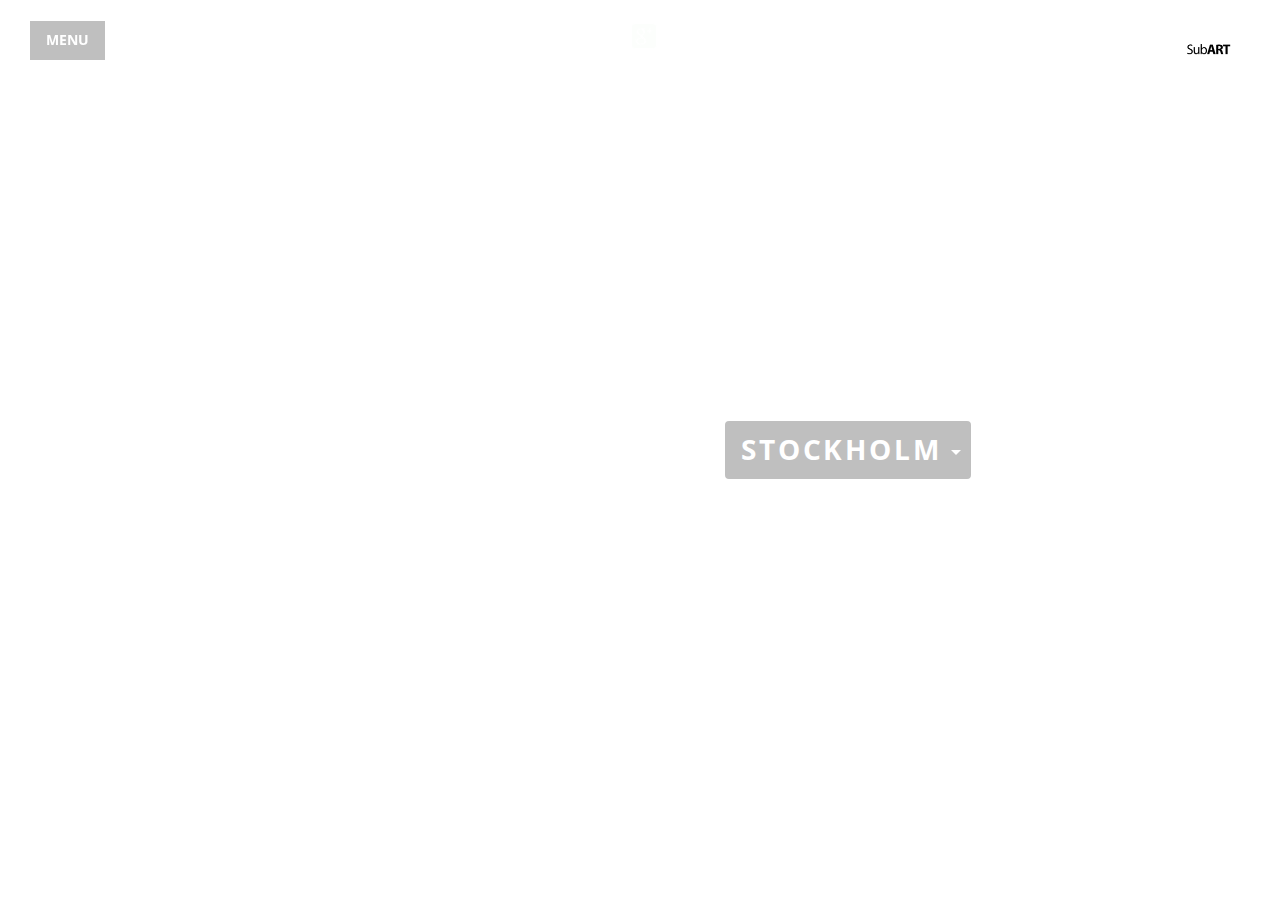
==== Homepage/index.html @ 1b1beb7c "combined with vijitha's best of munich page" ====
<!DOCTYPE html>
<html lang="en">

<head>

    <meta charset="utf-8">
    <meta http-equiv="X-UA-Compatible" content="IE=edge">
    <meta name="viewport" content="width=device-width, initial-scale=1">
    <meta name="description" content="">
    <meta name="author" content="">

    <title>SubArtSF</title>

    <!-- Bootstrap Core CSS -->
    <link href="css/bootstrap.min.css" rel="stylesheet">

    <!-- Custom CSS -->
    <link href="css/homepage.css" rel="stylesheet">

    <!-- Custom Fonts -->
    <link href="http://fonts.googleapis.com/css?family=Source+Sans+Pro:300,400,700,300italic,400italic,700italic" rel="stylesheet" type="text/css">
    <link rel="stylesheet" type="text/css" href="http://fonts.googleapis.com/css?family=Open+Sans">

    <!-- HTML5 Shim and Respond.js IE8 support of HTML5 elements and media queries -->
    <!-- WARNING: Respond.js doesn't work if you view the page via file:// -->
    <!--[if lt IE 9]>
        <script src="https://oss.maxcdn.com/libs/html5shiv/3.7.0/html5shiv.js"></script>
        <script src="https://oss.maxcdn.com/libs/respond.js/1.4.2/respond.min.js"></script>
    <![endif]-->

</head>

<body>

    <div id="logo"> <a href="http://subartsf.org/"><img class="pull-right" src="img/logo2.png" width=50% height=50%></a> </div>
    <!-- Navigation -->

    <a id="menu-toggle" href="#" class="btn btn-dark btn-lg toggle">MENU</a>
    <nav id="sidebar-wrapper">
        <ul class="sidebar-nav">
            <a id="menu-close" href="#" class="btn btn-dark btn-lg pull-right toggle">CLOSE</a>
            <li class="sidebar-brand">
                <a id="menu-header" href="#">Subway Art Guide</a>
            </li>
            <br>
            <li>
                <a href="#">Home</a>
            </li>
            <li>
                <a href="#">City Maps</a>
            </li>
            <li>
                <a href="#">About</a>
            </li>
        </ul>

        <ul class="navbar-bottom">
            <li>
                <a href="#">Support</a>
            </li>
            <li>
                <a href="#">FAQ</a>
            </li>
            <li>
                <a href="#">Contact Us</a>
            </li>
        </ul>
    </nav>

    <!-- Social Media Icons -->
    <nav id="nav">
        <ul>
            <li><a href="https://www.facebook.com/SubArtSF"><img src="img/fb.png" width=30em height=30em></a></li>
            <li><a href="https://plus.google.com/105286210592567712015/posts"><img src="img/gplus.gif" width=30em height=30em></a></li>
            <li><a href="https://www.pinterest.com/subarts/"><img src="img/pinterest.png" width=30em height=30em></a></li>
            <li><a href="https://twitter.com/SubArtSF"><img src="img/twitter.png" width=30em height=30em></a></li>
        </ul>
    </nav>


    <header id="top" class="header">

        <div class="text-vertical-center"><div class="headertext">

            <h1 class = "pull-left"><i>Where do you want to go today?</i></h1>

            <div class="btn-group">
              <button class="btn btn-default btn-lg dropdown-toggle btn-main" type="button" id="explore" data-toggle="dropdown" aria-expanded="false">
                <script>
                var options = ['<a href="https://www.google.com/search?q=paris">PARIS</a>',
                            '<a href="https://www.google.com/search?q=montreal">MONTREAL</a>',
                            '<a href="bestof/munich.html">MUNICH</a>',
                            '<a href="https://www.google.com/search?q=stockholm">STOCKHOLM</a>'];
                document.getElementById("explore").innerHTML = options[Math.floor(Math.random() * options.length)];

                </script>
                <span class="caret"></span>
              </button>
              <ul id = "cities" class="dropdown-menu" role="menu">
                <li role="presentation"><a role="menuitem" tabindex="-1" href="https://www.google.com/search?q=paris">PARIS</a></li>
                <li role="presentation"><a role="menuitem" tabindex="-1" href="https://www.google.com/search?q=montreal">MONTREAL</a></li>
                <li role="presentation"><a role="menuitem" tabindex="-1" href="bestof/munich.html">MUNICH</a></li>
                <li role="presentation"><a role="menuitem" tabindex="-1" href="https://www.google.com/search?q=stockholm">STOCKHOLM</a></li>
              </ul>
            </div>

        </div></div>

    </header>


    <!-- jQuery -->
    <script src="js/jquery.js"></script>

    <!-- Bootstrap Core JavaScript -->
    <script src="js/bootstrap.min.js"></script>

    <script>
    // Closes the sidebar menu
    $("#menu-close").click(function(e) {
        e.preventDefault();
        $("#sidebar-wrapper").toggleClass("active");
    });

    // Opens the sidebar menu
    $("#menu-toggle").click(function(e) {
        e.preventDefault();
        $("#sidebar-wrapper").toggleClass("active");
    });

    </script>

</body>

</html>
---- Homepage/css/homepage.css ----
/* Global Styles */

html,
body {
    width: 100%;
    height: 100%;
}

body {
    font-family: "Source Sans Pro","Helvetica Neue",Helvetica,Arial,sans-serif;
}

.text-vertical-center {
    display: table-cell;
    text-align: center;
    vertical-align: middle;
}

.text-vertical-center h1 {
    margin: 0;
    padding: 0;
    font-size: 3em;
    font-weight: 200;
    color: #fff;
    font-family:"Adobe Garamond Pro";
}

/* Custom Button Styles */

.btn-dark {
    border-radius: 0;
    color: #fff;
    background-color: rgba(0,0,0,0.4);
}

.btn-dark:hover,
.btn-dark:focus,
.btn-dark:active {
    color: #fff;
    background-color: rgba(0,0,0,0.7);
}

.btn-light {
    border-radius: 0;
    color: #333;
    background-color: rgb(255,255,255);
}

.btn-light:hover,
.btn-light:focus,
.btn-light:active {
    color: #333;
    background-color: rgba(255,255,255,0.8);
}

/* Custom Horizontal Rule */

hr.small {
    max-width: 100px;
}

/* Side Menu */

#sidebar-wrapper {
    z-index: 1000;
    position: fixed;
    left: 0;
    width: 250px;
    height: 100%;
    margin-left: -250px;
    overflow-y: auto;
    background: #222;
    -webkit-transition: all 0.4s ease 0s;
    -moz-transition: all 0.4s ease 0s;
    -ms-transition: all 0.4s ease 0s;
    -o-transition: all 0.4s ease 0s;
    transition: all 0.4s ease 0s;
}

.sidebar-nav {
    position: absolute;
    top: 0;
    width: 250px;
    margin: 0;
    padding: 0;
    list-style: none;
}

.sidebar-nav li {
    text-indent: 20px;
    line-height: 40px;
}

.sidebar-nav li a {
    display: block;
    text-decoration: none;
    margin-left: 0.3em;
    margin-right: 0.3em;
    border-top: 2px solid rgba(255,255,255,0.2);
    color: #fff;
    font-family: 'Open Sans';
    font-weight: bold;
    text-transform: uppercase;
    letter-spacing: 0.1em;
}

.sidebar-nav li a:hover {
    text-decoration: none;
    color: #fff;
    background: rgba(255,255,255,0.2);
}

.sidebar-nav li a:active,
.sidebar-nav li a:focus {
    text-decoration: none;
}

.sidebar-nav > .sidebar-brand {
    height: 55px;
    font-size: 18px;
    line-height: 55px;
}

.sidebar-nav > .sidebar-brand a {
    color: #999;
}

.sidebar-nav > .sidebar-brand a:hover {
    color: #fff;
    background: none;
}

/* BOTTOM NAVBAR LINKS */

.navbar-bottom {
    z-index:3;
    position:absolute;
    left:0px;
    bottom:20px;
    width: 250px;
    margin: 0;
    padding: 0;
    list-style: none;
}

.navbar-bottom li {
    text-indent: 20px;
    line-height: 20px;
}

.navbar-bottom li a {
    display: block;
    text-decoration: none;
    margin-left: 0.3em;
    margin-right: 0.3em;
    color: #fff;
    font-family: 'Open Sans';
    font-weight: bold;
    text-transform: uppercase;
    letter-spacing: 0.1em;
}

.navbar-bottom li a:hover {
    text-decoration: none;
    color: #fff;
    background: rgba(255,255,255,0.2);
}

.navbar-bottom li a:active,
.navbar-bottom li a:focus {
    text-decoration: none;
}

.navbar-bottom > .sidebar-brand {
    height: 55px;
    font-size: 18px;
    line-height: 55px;
}

.navbar-bottom > .sidebar-brand a {
    color: #999;
}

.navbar-bottom > .sidebar-brand a:hover {
    color: #fff;
    background: none;
}


/* MENU AND CLOSE BUTTONS */

#menu-toggle {
    z-index: 2;
    position: fixed;
    top: 1em;
    left: 2em;
    background: rgba(0,0,0,0.25);
    font-family: 'Open Sans';
    font-weight: bold;
    font-size: 1em;
    text-transform: uppercase;
    color: white;
    border: 2px solid white;
}

#menu-close {
    background: rgba(0,0,0,0.25);
    font-family: 'Open Sans';
    font-weight: bold;
    font-size: 0.8em;
    text-transform: uppercase;
    color: white;
}

#menu-header{
    font-size: 0.9em;
    font-weight: bold;
    text-transform: uppercase;
    color: #F5A623;
    margin-bottom: 10em;
    letter-spacing: 0em;
}

#sidebar-wrapper.active {
    left: 250px;
    width: 250px;
    -webkit-transition: all 0.4s ease 0s;
    -moz-transition: all 0.4s ease 0s;
    -ms-transition: all 0.4s ease 0s;
    -o-transition: all 0.4s ease 0s;
    transition: all 0.4s ease 0s;
}

.toggle {
    margin: 5px 5px 0 0;
}

.btn-main {
    width:250px;
}

.dropdown-menu {
    width:250px;
}

/* top links */

#nav
{
    position: absolute;
    top: 0;
    left: 0;
    width: 100%;
    text-align: center;
    padding: 1.5em 0 1.5em 0;
    z-index: 1;
    overflow: hidden;
}
        
#nav > ul > li
{
    display: inline-block;
}


#nav > ul > li > a,
#nav > ul > li > span
{
    display: block;
    color: #FFFFFF;
    text-decoration: none;
    border: 0;
    outline: 0;
}




/* Header */

.header {
    display: table;
    position: relative;
    width: 100%;
    height: 100%;
    background: url(../img/bg2.jpg) no-repeat center center scroll;
    -webkit-background-size: cover;
    -moz-background-size: cover;
    background-size: cover;
    -o-background-size: cover;
}

.headertext {
    margin-left:10%;
    width:70%;
}

#explore {
    background: rgba(0,0,0,0.25);
    font-family: 'Open Sans';
    font-weight: bold;
    letter-spacing: 0.1em;
    text-transform: uppercase;
    font-size: 2em;
    color: white;
    border: 2px solid white;
    z-index: 10;
}

#explore a {
    color: white !important;
    background-color: transparent !important;
    text-align: center;
    font-weight: bold;
    text-transform: uppercase;
}

#explore a:hover {
    text-decoration:none;
}

#cities {
    background: rgba(0,0,0,0.25);
    border: 2px solid white;
    letter-spacing: 0.1em;
    text-transform: uppercase;
    font-weight: bold;
}

#cities a {
    color: white !important;
    background-color: transparent !important;
    text-align: center;
    font-family: 'Open Sans';
    font-weight: bold;
    letter-spacing: 0.1em;
    text-transform: uppercase;
    font-size: 2em;
}

#cities a:hover {
    background: rgba(255,255,255,0.2) !important;
}

#logo {
    position:absolute;
    top:1em;
    right:1em;
    z-index: 2;
}
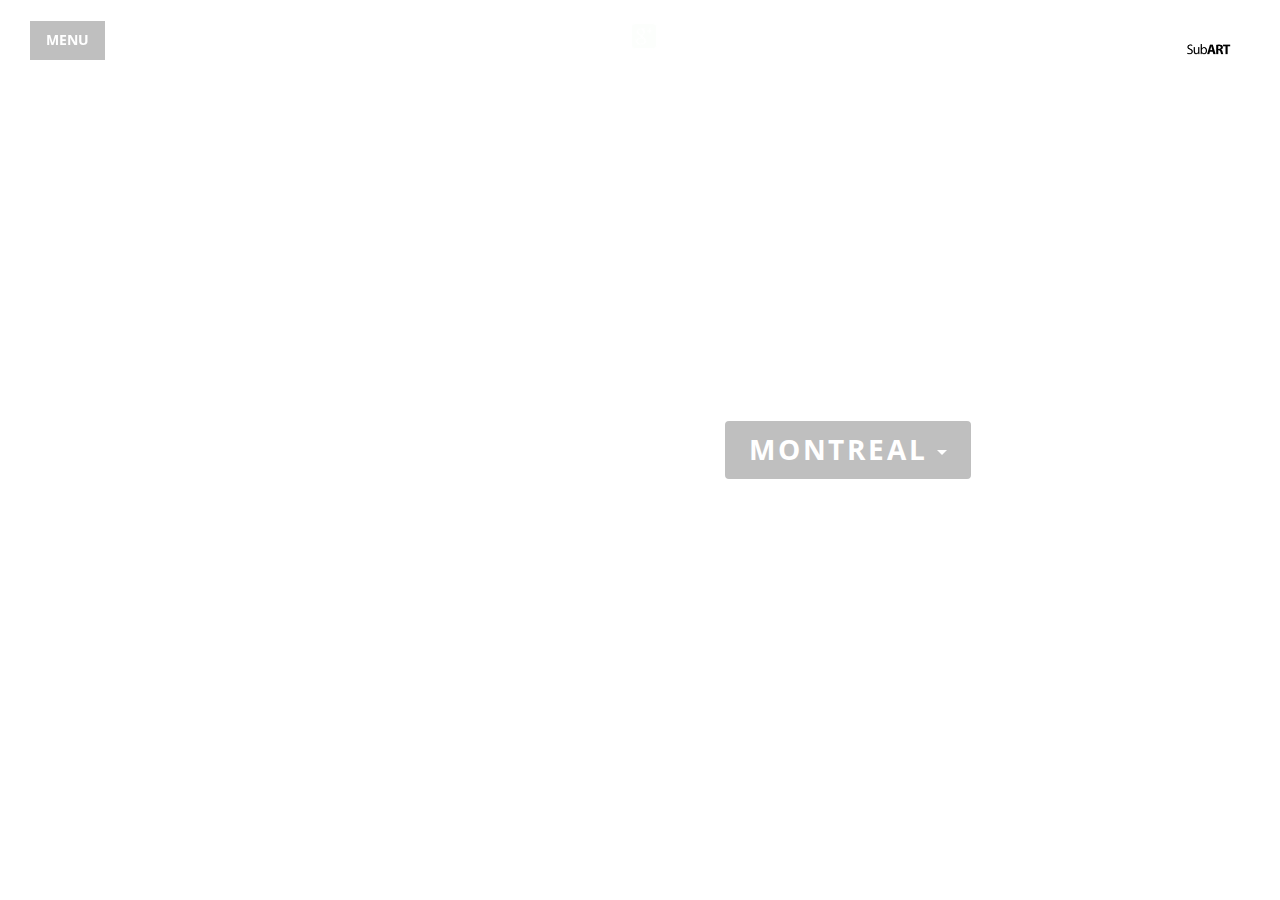
==== commit c0d3a2ad: "another version of homepage" ====
--- a/Homepage/index.html
+++ b/Homepage/index.html
@@ -44,7 +44,7 @@
             </li>
             <br>
             <li>
-                <a href="#">Home</a>
+                <a href="index.html">Home</a>
             </li>
             <li>
                 <a href="#">City Maps</a>
@@ -85,23 +85,33 @@
             <h1 class = "pull-left"><i>Where do you want to go today?</i></h1>
 
             <div class="btn-group">
-              <button class="btn btn-default btn-lg dropdown-toggle btn-main" type="button" id="explore" data-toggle="dropdown" aria-expanded="false">
-                <script>
-                var options = ['<a href="https://www.google.com/search?q=paris">PARIS</a>',
+              <button class="btn btn-default btn-lg btn-main dropdown-toggle" type="button" id="explore" data-toggle="dropdown" aria-expanded="false">
+                <div id="explore2"><span class="caret"></span></div>
+              </button>
+              <ul id ="cities" class="dropdown-menu" role="menu">
+                <li role="presentation" id="option0"><a role="menuitem" tabindex="-1" href="https://www.google.com/search?q=paris">PARIS</a></li>
+                <li role="presentation" id="option1"><a role="menuitem" tabindex="-1" href="https://www.google.com/search?q=montreal">MONTREAL</a></li>
+                <li role="presentation" id="option2"><a role="menuitem" tabindex="-1" href="bestof/munich.html">MUNICH</a></li>
+                <li role="presentation" id="option3"><a role="menuitem" tabindex="-1" href="https://www.google.com/search?q=stockholm">STOCKHOLM</a></li>
+              </ul>
+
+            <script>
+                var options = [
+                            '<a href="https://www.google.com/search?q=paris">PARIS</a>',
                             '<a href="https://www.google.com/search?q=montreal">MONTREAL</a>',
                             '<a href="bestof/munich.html">MUNICH</a>',
-                            '<a href="https://www.google.com/search?q=stockholm">STOCKHOLM</a>'];
-                document.getElementById("explore").innerHTML = options[Math.floor(Math.random() * options.length)];
-
+                            '<a href="https://www.google.com/search?q=stockholm">STOCKHOLM</a>',
+                            '<a href="https://www.google.com/">NEW CITY</a>'
+                            ];
+                var index = Math.floor(Math.random() * options.length)
+                var option = options[index];
+                options.splice(index, 1);
+                document.getElementById("explore2").innerHTML = option + ' <span class="caret"></span>';
+                document.getElementById("option0").innerHTML = options[0];
+                document.getElementById("option1").innerHTML = options[1];
+                document.getElementById("option2").innerHTML = options[2];
+                document.getElementById("option3").innerHTML = options[3];
                 </script>
-                <span class="caret"></span>
-              </button>
-              <ul id = "cities" class="dropdown-menu" role="menu">
-                <li role="presentation"><a role="menuitem" tabindex="-1" href="https://www.google.com/search?q=paris">PARIS</a></li>
-                <li role="presentation"><a role="menuitem" tabindex="-1" href="https://www.google.com/search?q=montreal">MONTREAL</a></li>
-                <li role="presentation"><a role="menuitem" tabindex="-1" href="bestof/munich.html">MUNICH</a></li>
-                <li role="presentation"><a role="menuitem" tabindex="-1" href="https://www.google.com/search?q=stockholm">STOCKHOLM</a></li>
-              </ul>
             </div>
 
         </div></div>
--- a/Homepage/css/homepage.css
+++ b/Homepage/css/homepage.css
@@ -304,7 +304,6 @@
     font-size: 2em;
     color: white;
     border: 2px solid white;
-    z-index: 10;
 }
 
 #explore a {
@@ -318,6 +317,7 @@
 #explore a:hover {
     text-decoration:none;
 }
+
 
 #cities {
     background: rgba(0,0,0,0.25);
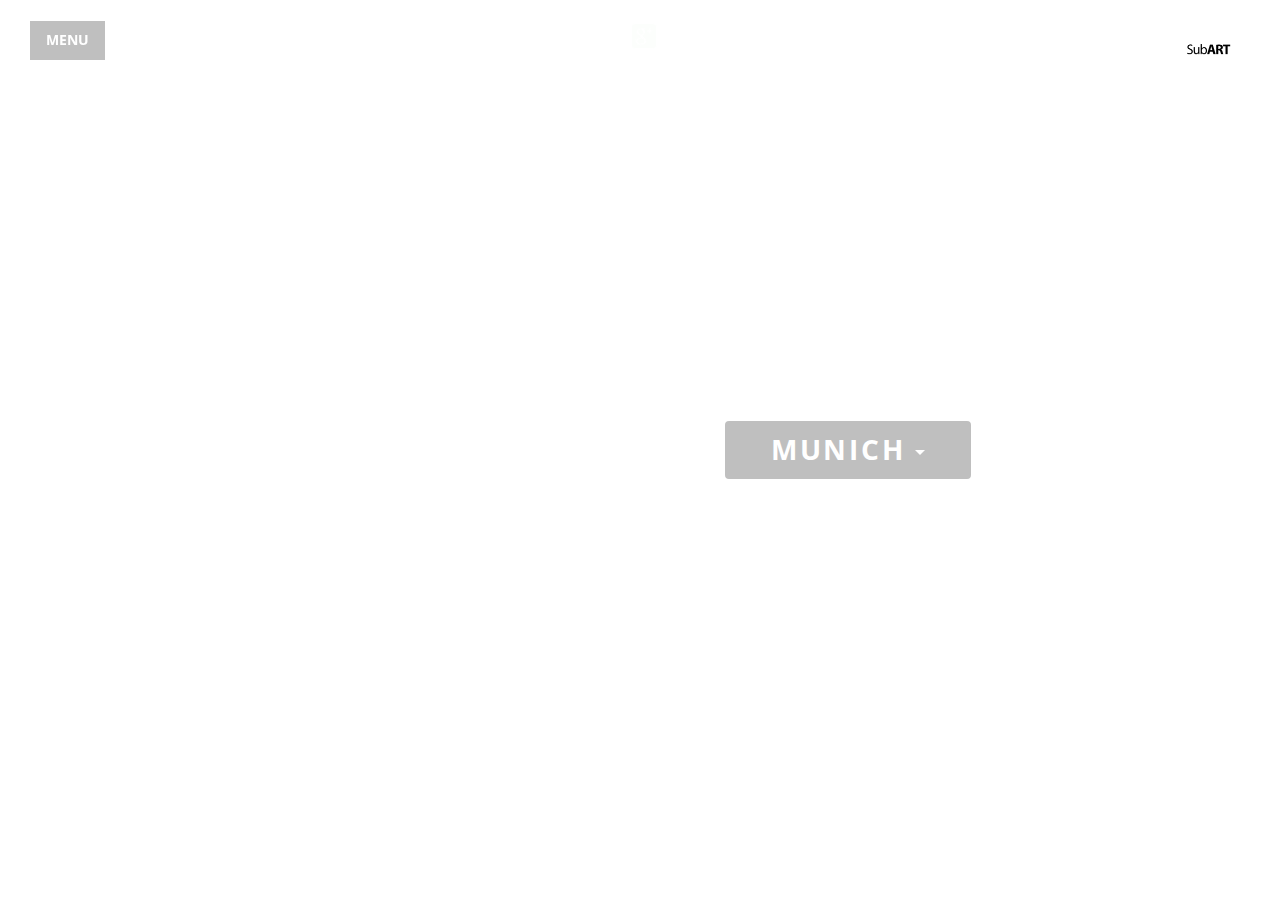
==== commit 105554c0: "linked city maps to homepage" ====
--- a/Homepage/index.html
+++ b/Homepage/index.html
@@ -9,7 +9,7 @@
     <meta name="description" content="">
     <meta name="author" content="">
 
-    <title>SubArtSF</title>
+    <title>Subway Art Guide</title>
 
     <!-- Bootstrap Core CSS -->
     <link href="css/bootstrap.min.css" rel="stylesheet">
@@ -47,7 +47,7 @@
                 <a href="index.html">Home</a>
             </li>
             <li>
-                <a href="#">City Maps</a>
+                <a href="citymaps.html">City Maps</a>
             </li>
             <li>
                 <a href="#">About</a>
--- a/Homepage/css/homepage.css
+++ b/Homepage/css/homepage.css
@@ -283,7 +283,7 @@
     position: relative;
     width: 100%;
     height: 100%;
-    background: url(../img/bg2.jpg) no-repeat center center scroll;
+    background: url(../img/bg.jpg) no-repeat center center scroll;
     -webkit-background-size: cover;
     -moz-background-size: cover;
     background-size: cover;
